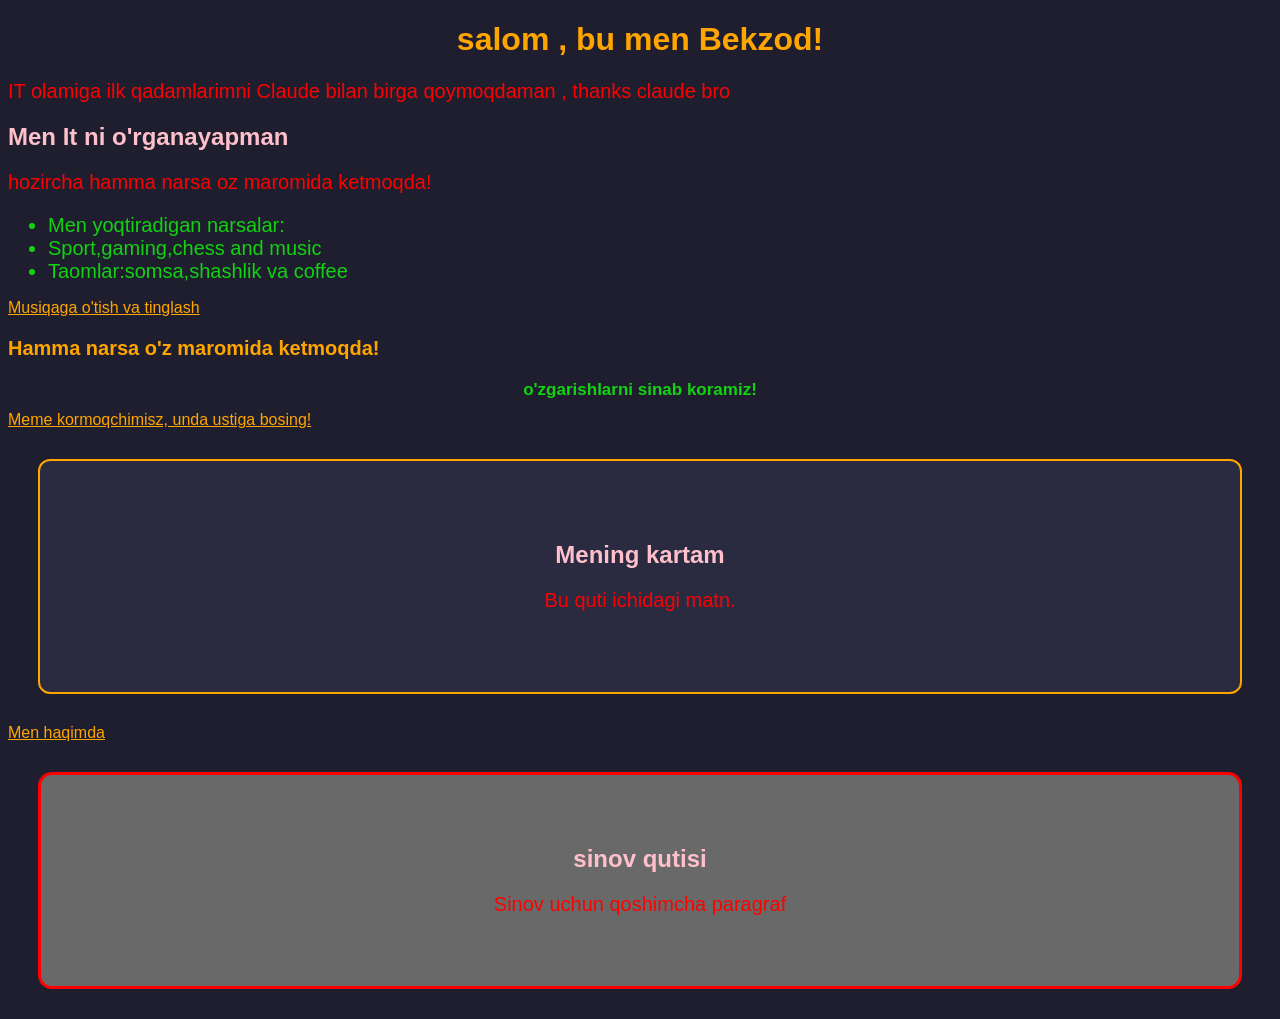
==== index.html @ a8df1f08 "box qoshildi, about me yaratildi va css ga ulandi" ====
<!DOCTYPE html>
<html lang="uz">

<head>
    <meta charset="UTF-8">
    <title> cHamploo's fist own site</title>
    <link rel="stylesheet" href="style.css">
</head>

<body>
    <h1>salom , bu men Bekzod!</h1>
    <p>IT olamiga ilk qadamlarimni Claude bilan birga qoymoqdaman , thanks claude bro </p>
    <h2>Men It ni o'rganayapman</h2>
    <p>hozircha hamma narsa oz maromida ketmoqda!</p>
    <ul>
        <li>Men yoqtiradigan narsalar:</li>
        <li>Sport,gaming,chess and music</li>
        <li>Taomlar:somsa,shashlik va coffee</li>
    </ul>
    <a href="https://www.youtube.com/watch?v=g33LSGLwLzo">Musiqaga o'tish va tinglash</a>
    <!--- bu izoh bro , balki kelajakda ishlatarman -->
    <p class="muhim">Hamma narsa o'z maromida ketmoqda!</p>
    <h1 class="ozgarish"> o'zgarishlarni sinab koramiz!</h1>
        <a href="https://youtu.be/S6UqgjaBt4w?si=Nhu8-jwiWX9n33p1">Meme kormoqchimisz, unda ustiga bosing!</a>
    <div class="karta">
        <h2>Mening kartam</h2>
        <p>Bu quti ichidagi matn.</p>
    </div>
    <a href="about.html">Men haqimda</a>
    <div class="box">
        <h2>sinov qutisi</h2>
        <p>Sinov uchun qoshimcha paragraf</p>
        
    </div>
</body>

</html>
---- style.css ----
body{
            background-color: #1e1e2e;
            color: red;
            font-family: 'Franklin Gothic Medium', 'Arial Narrow', Arial, sans-serif;
        }
        h1 {
            color: orange;
            text-align: center;
        }
        h2 {
            color: pink;
        }
        p{ 
            font-size: 20px;
        }
        li {
            font-size: 20px;
            color: rgb(18, 210, 18);
        }
        a { 
            color: orange;
        }
        .muhim { 
            color: orange ;
            font-weight: bold;
        }
        .karta{
            background-color: #2a2a40;
            padding: 60px;
            border: 2px solid orange;
            margin: 30px;
            border-radius:12px;
            text-align: center;

        }
        .ozgarish{
            color:rgb(18, 210, 18);
            font-size: 17px;
            font-weight: bold;
            font-style: inherit;
        }
        .box{
            background-color:dimgray;
            padding: 50px;
            border:solid red ;
            margin: 30px;
            text-align: center;
            border-radius: 14px;     
        }
        .bir{
            color: #1e2a90;
            font-family: Georgia, 'Times New Roman', Times, serif;
        }
        .ikki{
            color: brown;
            font-family: 'Lucida Sans', 'Lucida Sans Regular', 'Lucida Grande', 'Lucida Sans Unicode', Geneva, Verdana, sans-serif;
        }
        .uch{
            color:crimson;
            font-family: 'Times New Roman', Times, serif;
        }
        .haqimda{
            background-color: darkgrey;
        }
        .link1{
            color: #1e2a90;
        }
        .link2{
            color:crimson;
        }
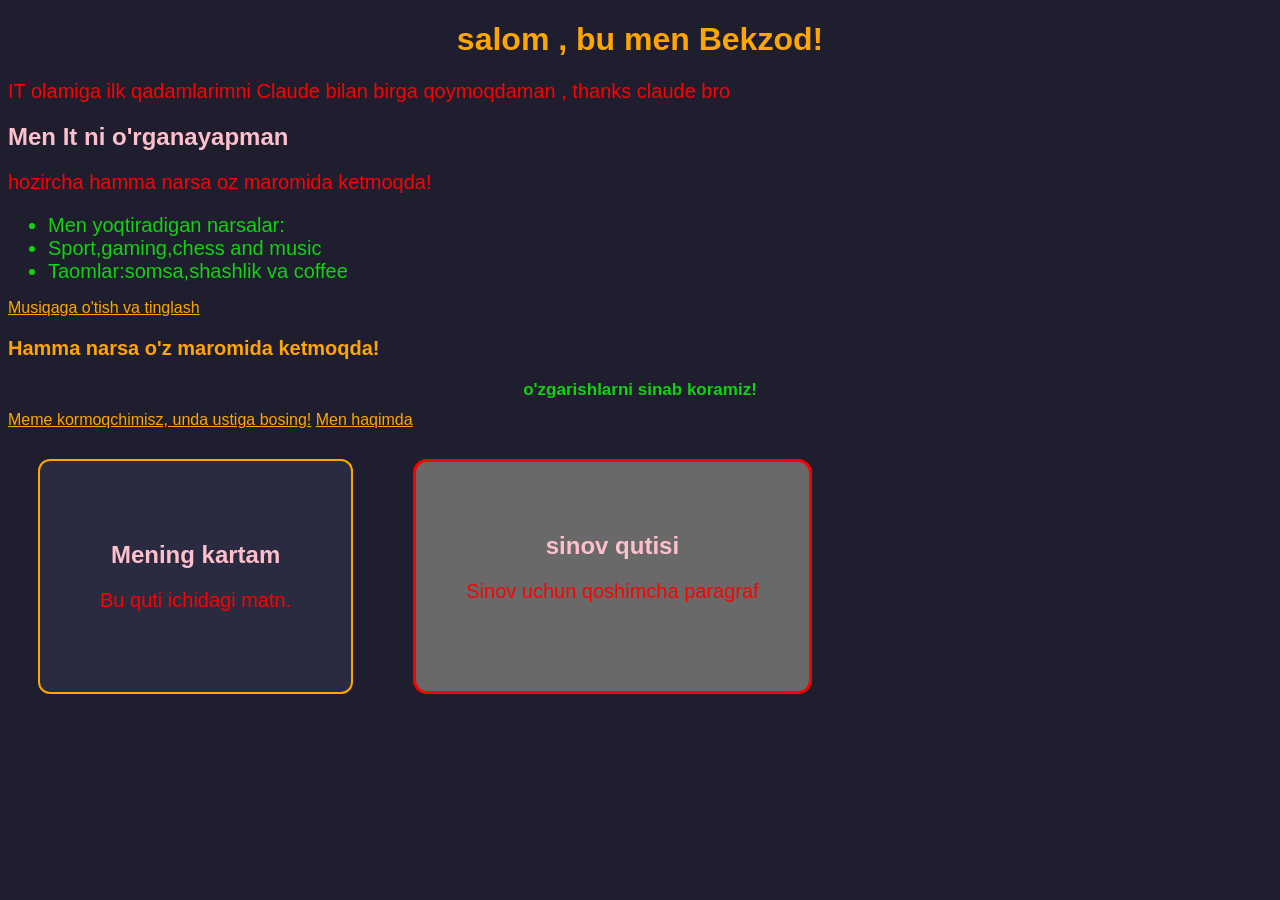
==== commit 106c6025: "flex qoshildi va boricha organildi." ====
--- a/index.html
+++ b/index.html
@@ -22,16 +22,18 @@
     <p class="muhim">Hamma narsa o'z maromida ketmoqda!</p>
     <h1 class="ozgarish"> o'zgarishlarni sinab koramiz!</h1>
         <a href="https://youtu.be/S6UqgjaBt4w?si=Nhu8-jwiWX9n33p1">Meme kormoqchimisz, unda ustiga bosing!</a>
-    <div class="karta">
+        <a href="about.html">Men haqimda</a>
+        <div class="cards">
+            <div class="karta">
         <h2>Mening kartam</h2>
         <p>Bu quti ichidagi matn.</p>
     </div>
-    <a href="about.html">Men haqimda</a>
     <div class="box">
         <h2>sinov qutisi</h2>
         <p>Sinov uchun qoshimcha paragraf</p>
         
     </div>
+        </div>
 </body>
 
 </html>
--- a/style.css
+++ b/style.css
@@ -67,4 +67,9 @@
         }
         .link2{
             color:crimson;
+        }
+        .cards{
+            display: flex;
+            flex-direction: row;
+            
         }
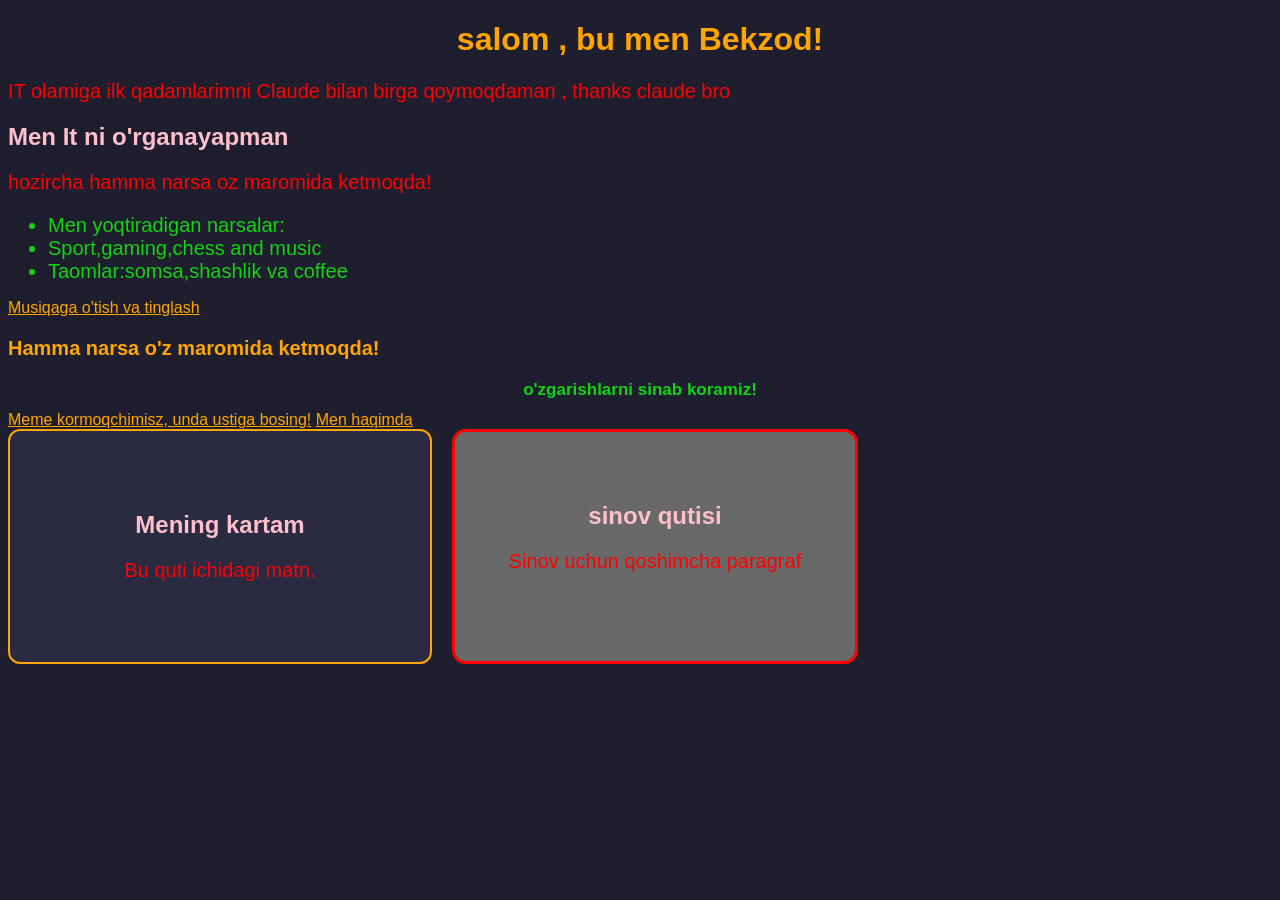
==== commit 1475ee8c: "flex-wrap qoshildi va telefon uchun moslashtirildi" ====
--- a/index.html
+++ b/index.html
@@ -3,6 +3,7 @@
 
 <head>
     <meta charset="UTF-8">
+    <meta name="viewport" content="width-device-width", initial-scale="1.0">
     <title> cHamploo's fist own site</title>
     <link rel="stylesheet" href="style.css">
 </head>
--- a/style.css
+++ b/style.css
@@ -28,9 +28,9 @@
             background-color: #2a2a40;
             padding: 60px;
             border: 2px solid orange;
-            margin: 30px;
             border-radius:12px;
             text-align: center;
+            width: 300px;
 
         }
         .ozgarish{
@@ -41,9 +41,9 @@
         }
         .box{
             background-color:dimgray;
+            width: 300px;
             padding: 50px;
             border:solid red ;
-            margin: 30px;
             text-align: center;
             border-radius: 14px;     
         }
@@ -71,5 +71,7 @@
         .cards{
             display: flex;
             flex-direction: row;
-            
-        }+            flex-wrap: wrap;
+            gap: 20px;
+        }
+  
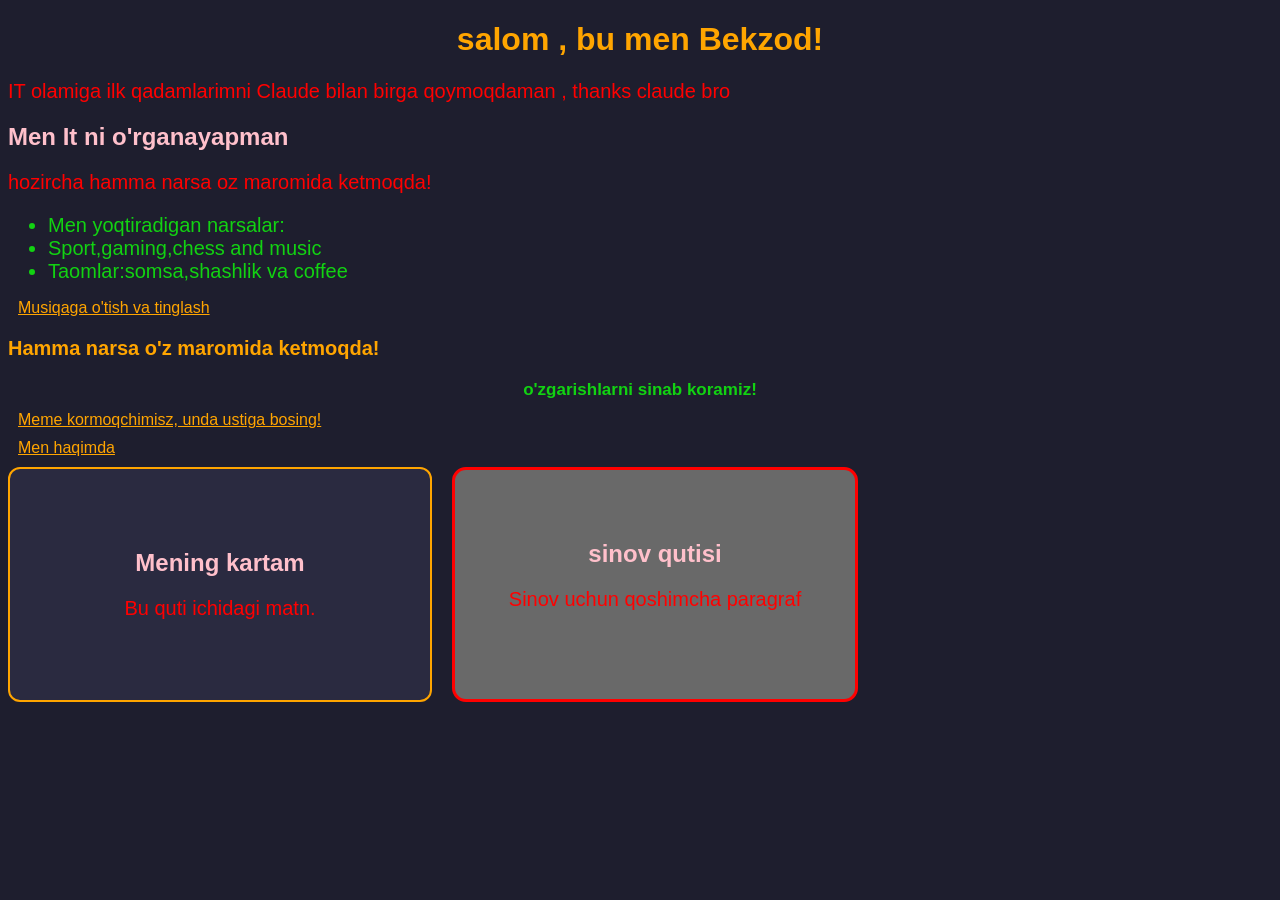
==== commit 67f0e53b: "linklar orasi ochildi yangi qatorga kochirildi" ====
--- a/index.html
+++ b/index.html
@@ -23,6 +23,7 @@
     <p class="muhim">Hamma narsa o'z maromida ketmoqda!</p>
     <h1 class="ozgarish"> o'zgarishlarni sinab koramiz!</h1>
         <a href="https://youtu.be/S6UqgjaBt4w?si=Nhu8-jwiWX9n33p1">Meme kormoqchimisz, unda ustiga bosing!</a>
+  
         <a href="about.html">Men haqimda</a>
         <div class="cards">
             <div class="karta">
--- a/style.css
+++ b/style.css
@@ -74,4 +74,17 @@
             flex-wrap: wrap;
             gap: 20px;
         }
+        @media (max-width: 600px){
+            .body{
+                background-color: lightyellow;
+            }
+            .cards{
+                width: 100%;
+            }
+            
+        }
+   a {
+    display: block;
+    margin: 10px;
+   }
   
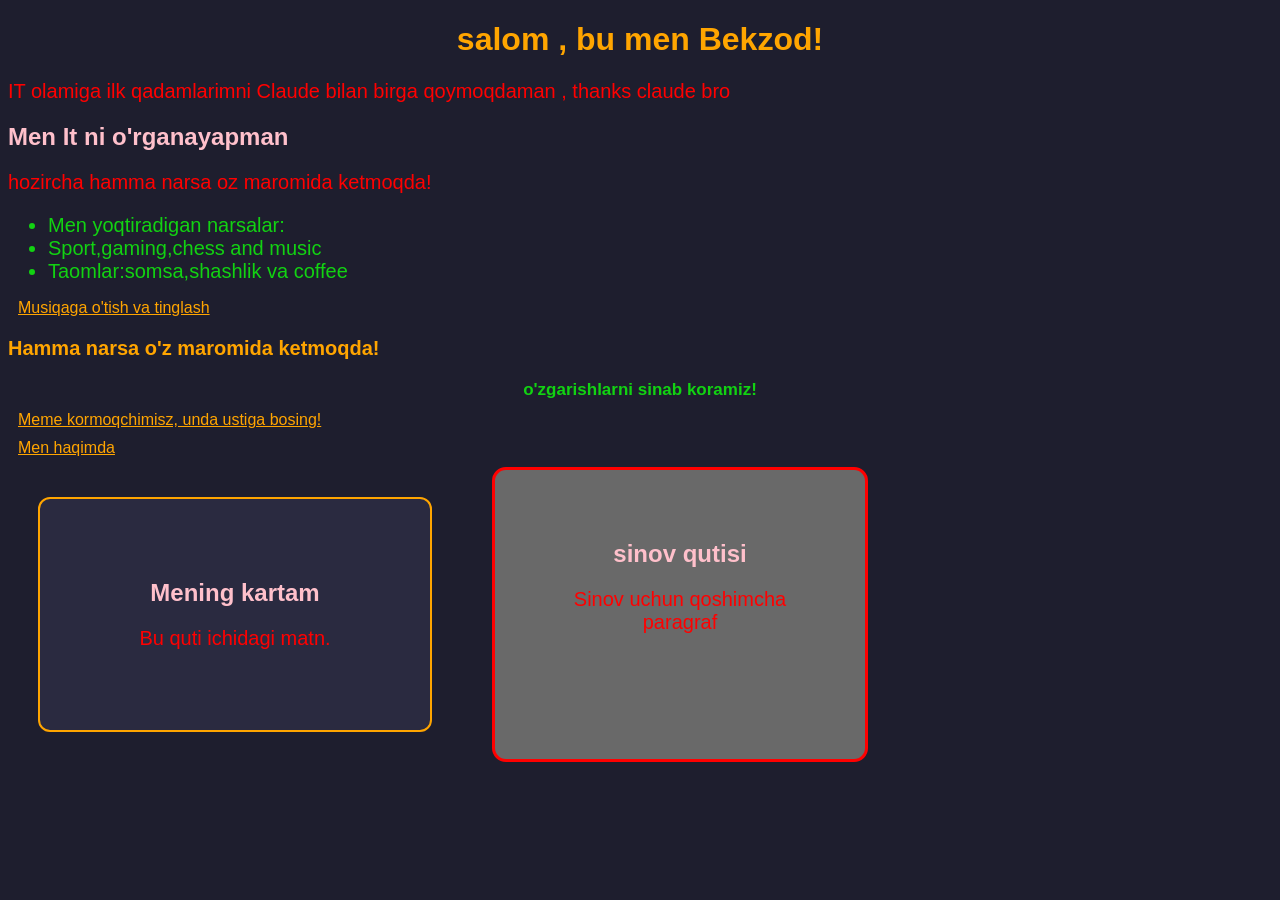
==== commit 0b74a9aa: "media buyrugi togirlandi, flexbox ishlati" ====
--- a/index.html
+++ b/index.html
@@ -30,6 +30,7 @@
         <h2>Mening kartam</h2>
         <p>Bu quti ichidagi matn.</p>
     </div>
+
     <div class="box">
         <h2>sinov qutisi</h2>
         <p>Sinov uchun qoshimcha paragraf</p>
--- a/style.css
+++ b/style.css
@@ -26,11 +26,12 @@
         }
         .karta{
             background-color: #2a2a40;
+            margin: 30px;
             padding: 60px;
             border: 2px solid orange;
             border-radius:12px;
             text-align: center;
-            width: 300px;
+            width: 270px;
 
         }
         .ozgarish{
@@ -41,7 +42,8 @@
         }
         .box{
             background-color:dimgray;
-            width: 300px;
+            margin-left: 30px;
+            width: 270px;
             padding: 50px;
             border:solid red ;
             text-align: center;
@@ -68,23 +70,17 @@
         .link2{
             color:crimson;
         }
+        a{
+            display: block;
+            margin: 10px;
+        }
         .cards{
             display: flex;
             flex-direction: row;
-            flex-wrap: wrap;
-            gap: 20px;
-        }
-        @media (max-width: 600px){
-            .body{
-                background-color: lightyellow;
+        }      
+          @media (max-width : 600px){
+            .cards{
+                display: flex;
+                flex-direction: column;
             }
-            .cards{
-                width: 100%;
-            }
-            
-        }
-   a {
-    display: block;
-    margin: 10px;
-   }
-  +        }
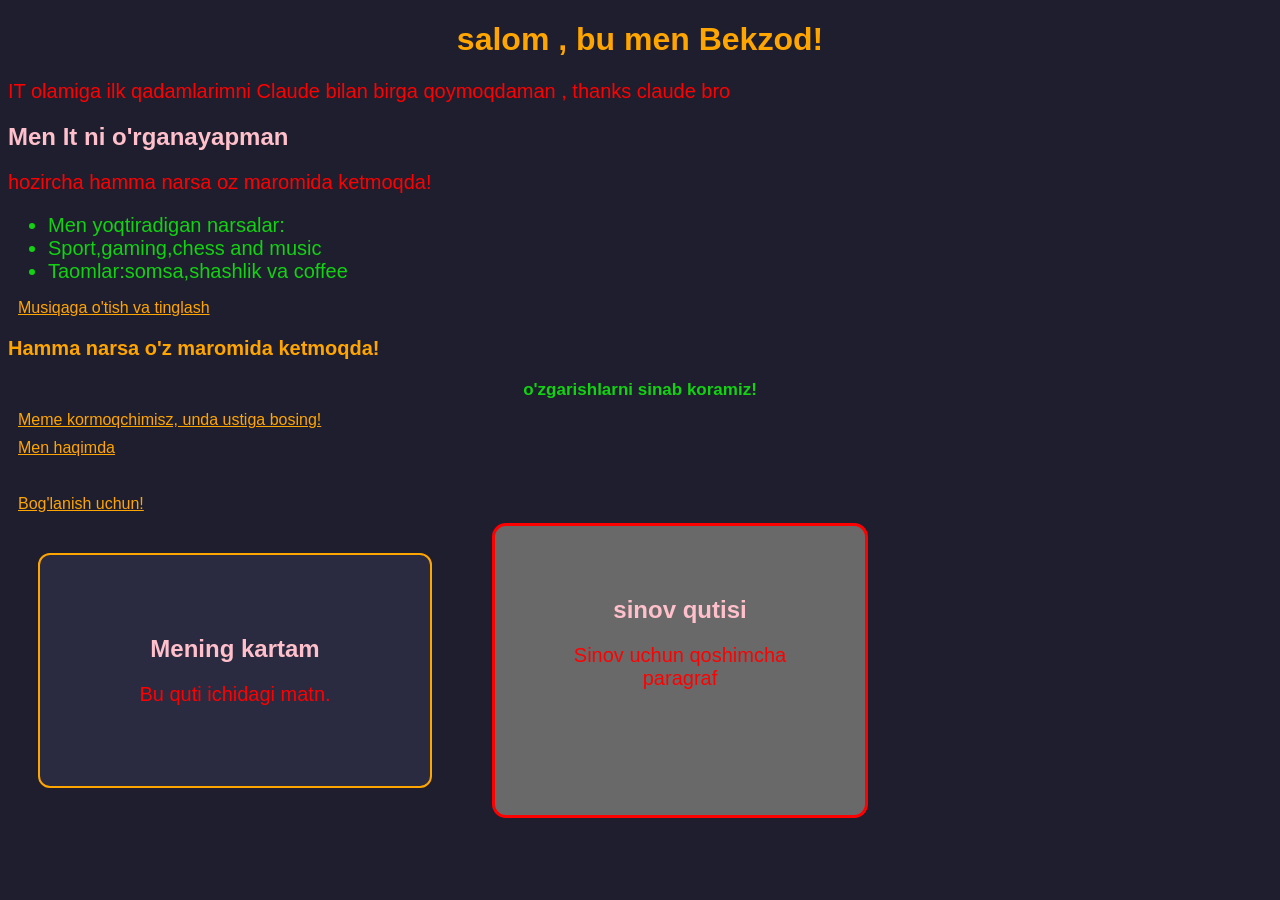
==== commit 34645e4c: "yangi bolim qoshildi , button va label form ga qoshildi" ====
--- a/index.html
+++ b/index.html
@@ -25,6 +25,8 @@
         <a href="https://youtu.be/S6UqgjaBt4w?si=Nhu8-jwiWX9n33p1">Meme kormoqchimisz, unda ustiga bosing!</a>
   
         <a href="about.html">Men haqimda</a>
+        <br>
+        <a href="contact.html">Bog'lanish uchun!</a>
         <div class="cards">
             <div class="karta">
         <h2>Mening kartam</h2>
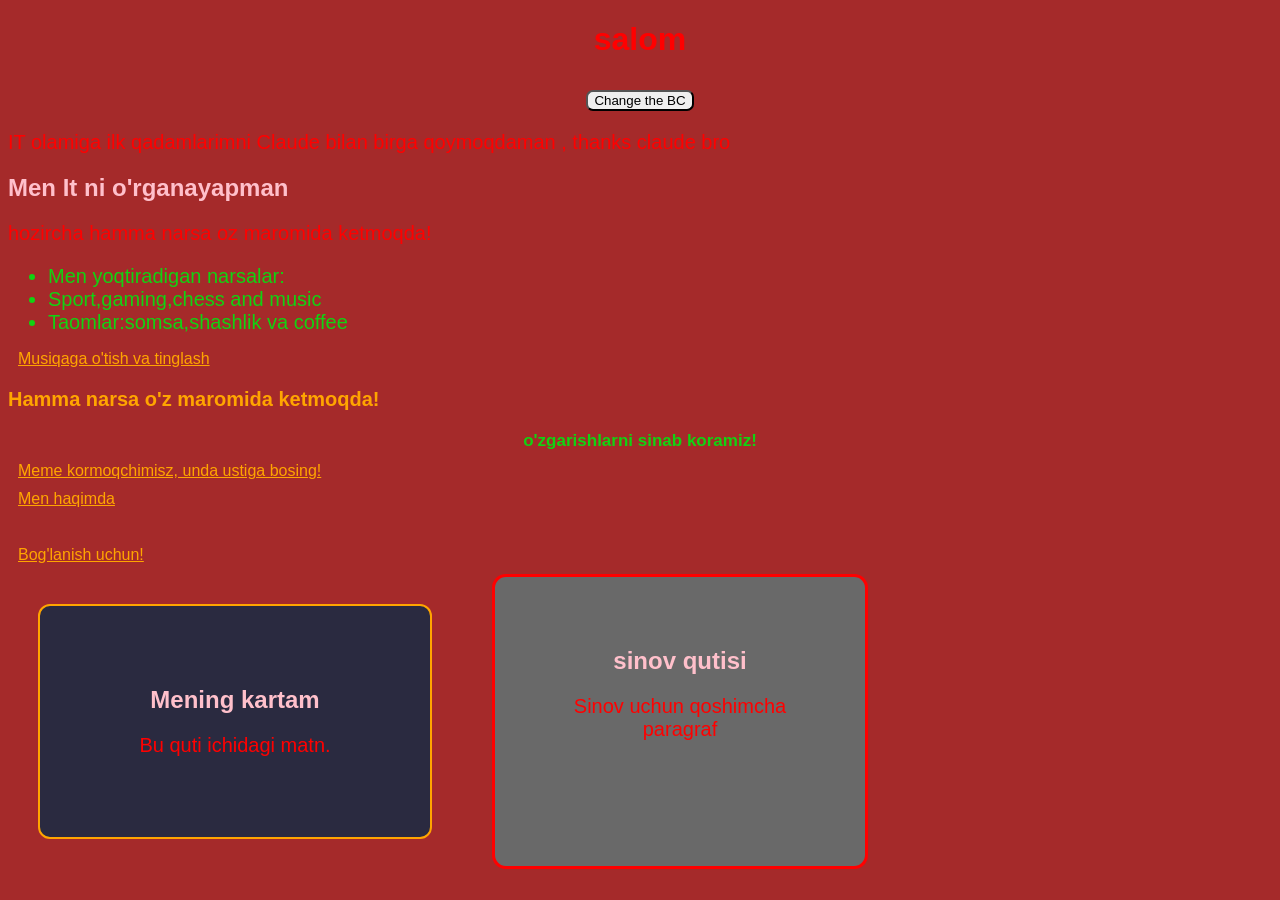
==== commit cf48cacc: "function bolimi organildi if/else ishlatildi" ====
--- a/index.html
+++ b/index.html
@@ -3,13 +3,15 @@
 
 <head>
     <meta charset="UTF-8">
-    <meta name="viewport" content="width-device-width", initial-scale="1.0">
+    <meta name="viewport" content="width=device-width", initial-scale="1.0">
     <title> cHamploo's fist own site</title>
     <link rel="stylesheet" href="style.css">
 </head>
 
-<body>
-    <h1>salom , bu men Bekzod!</h1>
+
+<body id="tana">
+    <h1 id="yangi">salom , bu men Bekzod!</h1> 
+    <div class="rang"><button id="tugma" >Change the BC</button></div>
     <p>IT olamiga ilk qadamlarimni Claude bilan birga qoymoqdaman , thanks claude bro </p>
     <h2>Men It ni o'rganayapman</h2>
     <p>hozircha hamma narsa oz maromida ketmoqda!</p>
@@ -39,6 +41,7 @@
         
     </div>
         </div>
+            <script src="script.js"></script>
 </body>
 
 </html>
--- a/style.css
+++ b/style.css
@@ -83,4 +83,46 @@
                 display: flex;
                 flex-direction: column;
             }
+        }     
+        .container{
+            display: flex;
+            flex-direction: column;
+            align-items: flex-start;
+            label, input{
+                margin-bottom: 10px;
+            }
+            input{
+            padding: 5px;
+            border-radius: 7px;
+        }
+        input:focus{
+            outline: none;
+            border-color : crimson;
+              box-shadow: 0 0 5px rgba(0, 123, 255, 0.5);
+        }
+        textarea{
+            padding:5px;
+            border-radius: 10px;
+        }
+        textarea:focus{
+        outline: none ;
+        border-color: crimson;
+        box-shadow: 0 0 5px rgba(0, 123, 255, 0.5);
+}
+        }
+              button{
+                display: block;
+            margin-top: 10px;
+            border-radius: 7px;
+        }
+        #rozi{
+        margin-top: 10px;
+        }
+        .Back{
+            margin: 0;
+            margin-top: 10px;
+        }
+        .rang{
+            display:flex;
+            justify-content:center;
         }
